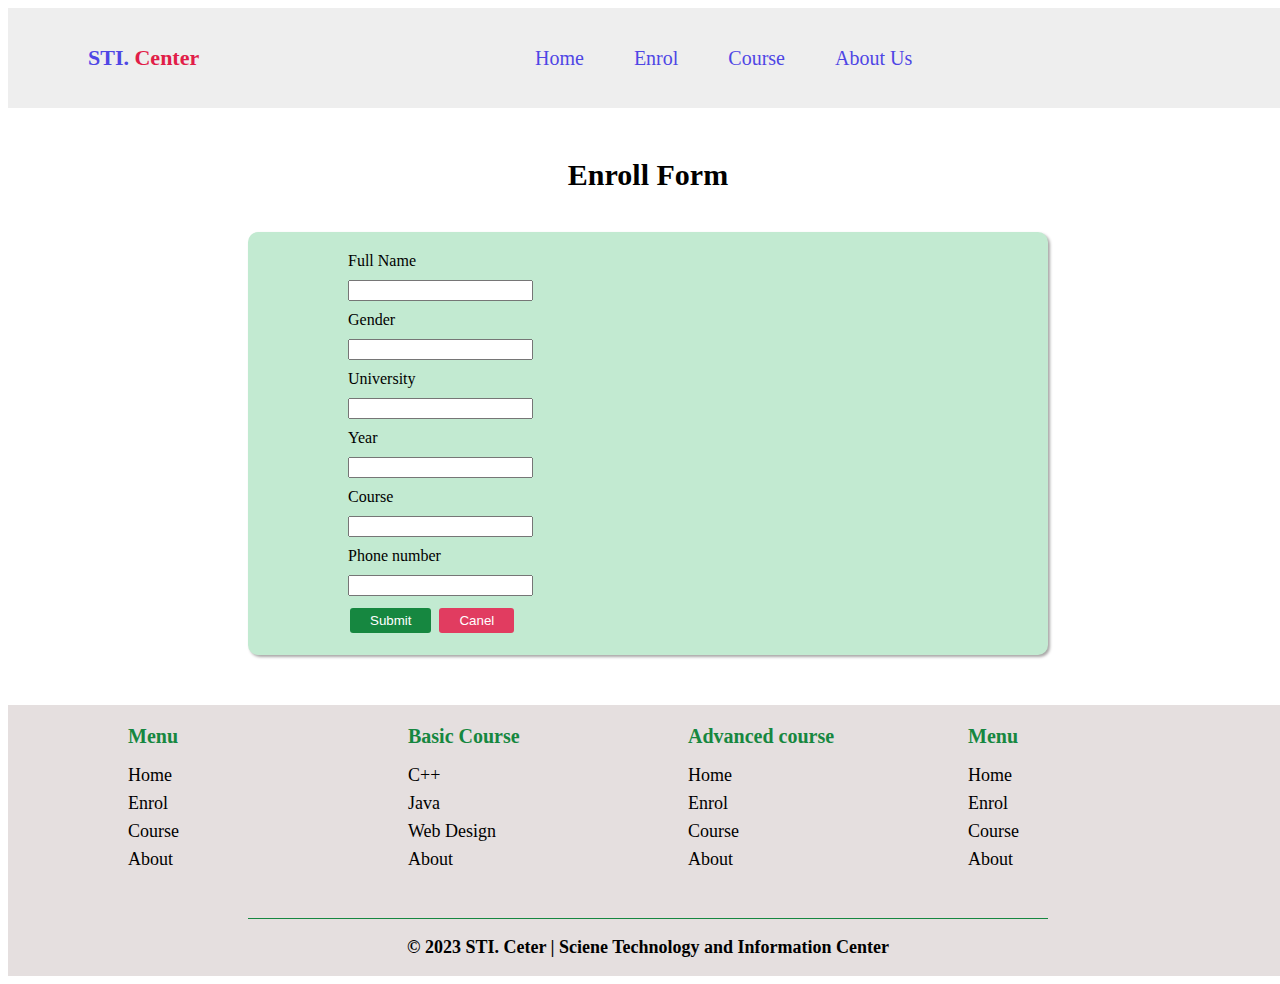
==== enroll.html @ 6ec13cc1 "first commit" ====
<!DOCTYPE html>
<html lang="en">
<head>
    <meta charset="UTF-8">
    <meta name="viewport" content="width=device-width, initial-scale=1.0">
    <title>Enroll</title>
    <link rel="stylesheet" href="style.css">
    <!-- link cdn font awesome -->
    <link rel="stylesheet" href="https://cdnjs.cloudflare.com/ajax/libs/font-awesome/6.5.1/css/all.min.css" integrity="sha512-DTOQO9RWCH3ppGqcWaEA1BIZOC6xxalwEsw9c2QQeAIftl+Vegovlnee1c9QX4TctnWMn13TZye+giMm8e2LwA==" crossorigin="anonymous" referrerpolicy="no-referrer" />
    
</head>
<body>
    <!-- Header start -->
    <header>
        <section class="nav-container">
            <div class="logo">STI. <span>Center</span></div>
            <div class="navbar">
                <nav>
                    <ul>
                        <li>
                            <a href="">Home</a>
                        </li>
                        <li>
                            <a href="">Enrol</a>
                        </li>
                        <li>
                            <a href="">Course</a>
                        </li>
                        <li>
                            <a href="">About Us</a>
                        </li>
                    </ul>
                </nav>
            </div>
            <div class="acc">
                <span><i class="fa-solid fa-user"></i></span>
            </div>
        </section>
    </header>
    <!-- Header end -->
   
    <!-- Main start -->
    <main class="enroll">
        <section class="enroll-form">
            <h1>Enroll Form</h1>
            <div class="form-container">
                <form action="">
                    <label for="fullname">Full Name</label>
                    <input type="text" name="" id="fullname">
                    <label for="gander">Gender</label>
                    <input type="text" name="" id="gander">
                    <label for="un">University</label>
                    <input type="text" name="" id="un">
                    <label for="year">Year</label>
                    <input type="number" name="" id="year">
                    <label for="course">Course</label>
                    <input type="text" name="" id="course">
                    <label for="phone">Phone number</label>
                    <input type="text" name="" id="phone">
                    <div>
                        <button class="btn-submit">Submit</button>
                        <button class="btn-cancel">Canel</button>
                    </div>
                </form>
                <div>
                    
                </div>
            </div>
        </section>
    </main>
    <!-- Main start -->

    <!-- Footer start -->
    <footer>
       <section class="footer-container">
            <div class="column">
                <h3>Menu</h3>
                <ul>
                    <li>
                        <a href="">Home</a>
                    </li>
                    <li>
                        <a href="">Enrol</a>
                    </li>
                    <li>
                        <a href="">Course</a>
                    </li>
                    <li>
                        <a href="">About</a>
                    </li>
                </ul>
            </div>
            <div class="column">
                <h3>Basic Course</h3>
                <ul>
                    <li>
                        <a href="">C++</a>
                    </li>
                    <li>
                        <a href="">Java</a>
                    </li>
                    <li>
                        <a href="">Web Design</a>
                    </li>
                    <li>
                        <a href="">About</a>
                    </li>
                </ul>
            </div>
            <div class="column">
                <h3>Advanced course</h3>
                <ul>
                    <li>
                        <a href="">Home</a>
                    </li>
                    <li>
                        <a href="">Enrol</a>
                    </li>
                    <li>
                        <a href="">Course</a>
                    </li>
                    <li>
                        <a href="">About</a>
                    </li>
                </ul>
            </div>
            <div class="column">
                <h3>Menu</h3>
                <ul>
                    <li>
                        <a href="">Home</a>
                    </li>
                    <li>
                        <a href="">Enrol</a>
                    </li>
                    <li>
                        <a href="">Course</a>
                    </li>
                    <li>
                        <a href="">About</a>
                    </li>
                </ul>
            </div>
       </section>
       <section class="end">
            <div class="line"></div>
            <h3 >© 2023 STI. Ceter | Sciene Technology and Information Center</h3>
       </section>
    </footer>
    <!-- Footer start -->
    
</body>
</html>
---- style.css ----
html{
    overflow-x: hidden;
}
header{
    width: 100vw;
    margin: auto;
    background-color: #eeeeee;
}
header > .nav-container{
    height: 100px;
    display: flex;
    justify-content: space-between;
    align-items: center;
}
header > .nav-container > .logo{
    margin-left: 80px;
    font-size: 20px;
    font-weight: 700;
    color: rgb(79 70 229);
    font-size: 22px;
}
header > .nav-container > .logo > span{
    color: rgb(225 29 72);
}
header > .nav-container > .navbar > nav > ul{
    display: flex;
    justify-content: center;
    align-items: center;
    gap: 50px;
}
header > .nav-container > .navbar > nav > ul > li{
    font-size: 20px;
    list-style: none;
}
header > .nav-container > .navbar > nav > ul > li > a{
    text-decoration: none;
    color: rgb(79 70 229);
    font-weight: 500;
}
header > .nav-container > .acc{
    margin-right: 80px;
    color: rgb(225 29 72);
    font-size: 20px;
}

main{
    width: 100vw;
    /* height: 100vh; */
}
main > .hero-section{
    width: 100%;
    margin-left: 80px;
    margin-right: 80px;
    height: 60vh;
    display: flex;
    justify-content: space-between;
    align-items: center;
}
main > .hero-section > .content{
    width: 50%;
    margin-right: 10px;
}
main > .hero-section > .content > h1{
    font-size: 40px;
}
main > .hero-section > .content > p{
    font-size: 18px;
    color: rgb(19, 19, 19);
    line-height: 1.8;
}
main > .hero-section > .content > a{
    padding: 7px 30px;
    text-align: center;
    color: white;
    background-color: rgb(79 70 229);
    text-decoration: none;
    border-radius: 5px;
}
main> .hero-section > .img{
    width: 50%;
    display: flex;
    justify-content: end;
    margin-right: 200px;
}
main> .hero-section > .img > img{
    width: 70%;
}

main > .course{
    width: 100vw;
    margin-left: 80px;
    margin-right: 80px;
    margin: auto;
}
main > .course > h2{
    margin-left: 80px;
}
main > .course > .box-container{
    width: 90%;
    display: flex;
    justify-content: space-between;
    align-items: center;
    flex-wrap: wrap;
    gap: 30px;
    padding-bottom: 50px;
    margin-left: 80px;
    margin-right: 80px;
}
main > .course > .box-container > .box{
    background-color: rgb(212, 226, 226);
    width: 20%;
    text-decoration: none;
    padding: 15px;
    border-radius: 10px;
}
main > .course > .box-container > .box > img{
    width: 100%;
    text-align: center;
}
main > .course > .box-container > .box > h3{
    font-size: 20px;
    color: black;
    text-transform: capitalize;
}
main > .course > .box-container > .box > p{
    font-size: 18px;
    color: rgb(19, 19, 19);
    line-height: 1.7;
}
main > .course > .box-container > .box > .discount{
    width: 120px;
    padding: 5px;
    background-color: rgb(225, 60, 96);
    color: white;
    border-radius: 5px;
}
main > .course > .box-container > .box > .buttom{
    margin-top: 20px;
    display: flex;
    justify-content: space-between;
    padding-bottom: 5px;
}
main > .course > .box-container > .box > .buttom > .hour{
    background-color: rgb(187, 230, 236);
    padding: 5px;
    border-radius: 3px;
}
main > .course > .box-container > .box > .buttom > .level{
    background-color: rgb(191, 230, 195);
    padding: 5px;
    border-radius: 3px;
    color: rgb(22, 135, 64);
}

footer{
    width: 100vw;
    background-color: #e5dfdf;
}
footer > .footer-container{
    margin-left: 80px;
    margin-right: 80px;
    display: flex;
    justify-content: space-between;
    align-items: center;
    font-size: 18px;
}
footer > .footer-container > .column{
    width: 100%;
    text-align: left;
    display: flex;
    flex-direction: column;
    justify-content: start;
    align-items: start;
}
footer > .footer-container > .column > h3{
    font-size: 20px;
    color: rgb(22, 135, 64);
    text-align: left;
    margin-left: 40px;
}
footer > .footer-container > .column > ul {
    margin-top: -10px;
}
footer > .footer-container > .column > ul > li{
    list-style: none;
    margin-top: 7px;
}
footer > .footer-container > .column > ul > li > a{
    text-decoration: none;
    color: black;
}
footer > .end{
    margin-top: 15px;
    margin-top: 30px;
    display: flex;
    flex-direction: column;
    justify-content: center;
    align-items: center;
}
footer > .end > .line{
    width: 800px;
    height: 1px;
    background-color: rgb(22, 135, 64);
}
footer > .end > h3{
    font-size: 18px;
}

/* Enroll page */
.enroll{
    width: 100vw;
    margin-top: 30px;
    margin-right: 80px;
    display: flex;
    justify-content: center;
    align-items: center;
    margin-bottom: 50px;
}
.enroll > .enroll-form > h1{
    font-size: 30px;
    font-weight: 800;
    text-align: center;
    padding-bottom: 20px;
}
.enroll > .enroll-form > .form-container{
    margin-top: 20px;
    display: flex;
    justify-content: center;
    border-radius: 10px;
    width: 800px;
    background-color: rgb(194, 234, 209);
    box-shadow: 2px 2px 3px rgb(168, 166, 166);
}
.enroll > .enroll-form > .form-container > form{
    padding: 20px;
    width: 45%;
    margin-left: 80px;
    display: flex;
    gap: 10px;
    flex-direction: column;
    justify-content: start;
    align-items: start;
    
}
.enroll > .enroll-form > .form-container > form > div> button{
    padding: 5px 20px;
    color: white;
    margin-top: 10px;
    border: none;
    outline: none;
    border-radius: 3px;
    margin: 2px;
}
.enroll > .enroll-form > .form-container > form > div > .btn-submit{
    background-color: rgb(22, 135, 64);
}
.enroll > .enroll-form > .form-container > form > div > .btn-cancel{
    background-color: rgb(225, 60, 96);
}
.enroll > .enroll-form > .form-container > div{
    width: 50%;
    background-image: url("https://img.freepik.com/free-vector/gradient-top-view-laptop-technology-background_52683-4503.jpg?w=996&t=st=1705631730~exp=1705632330~hmac=6e74542f0aeabcd3ef72e7f325daee4e18a6280714b62ce0f0801b90281b374c");
    background-position: center;
    background-size: cover;
    border-top-right-radius: 10px;
    border-bottom-right-radius: 10px;
}
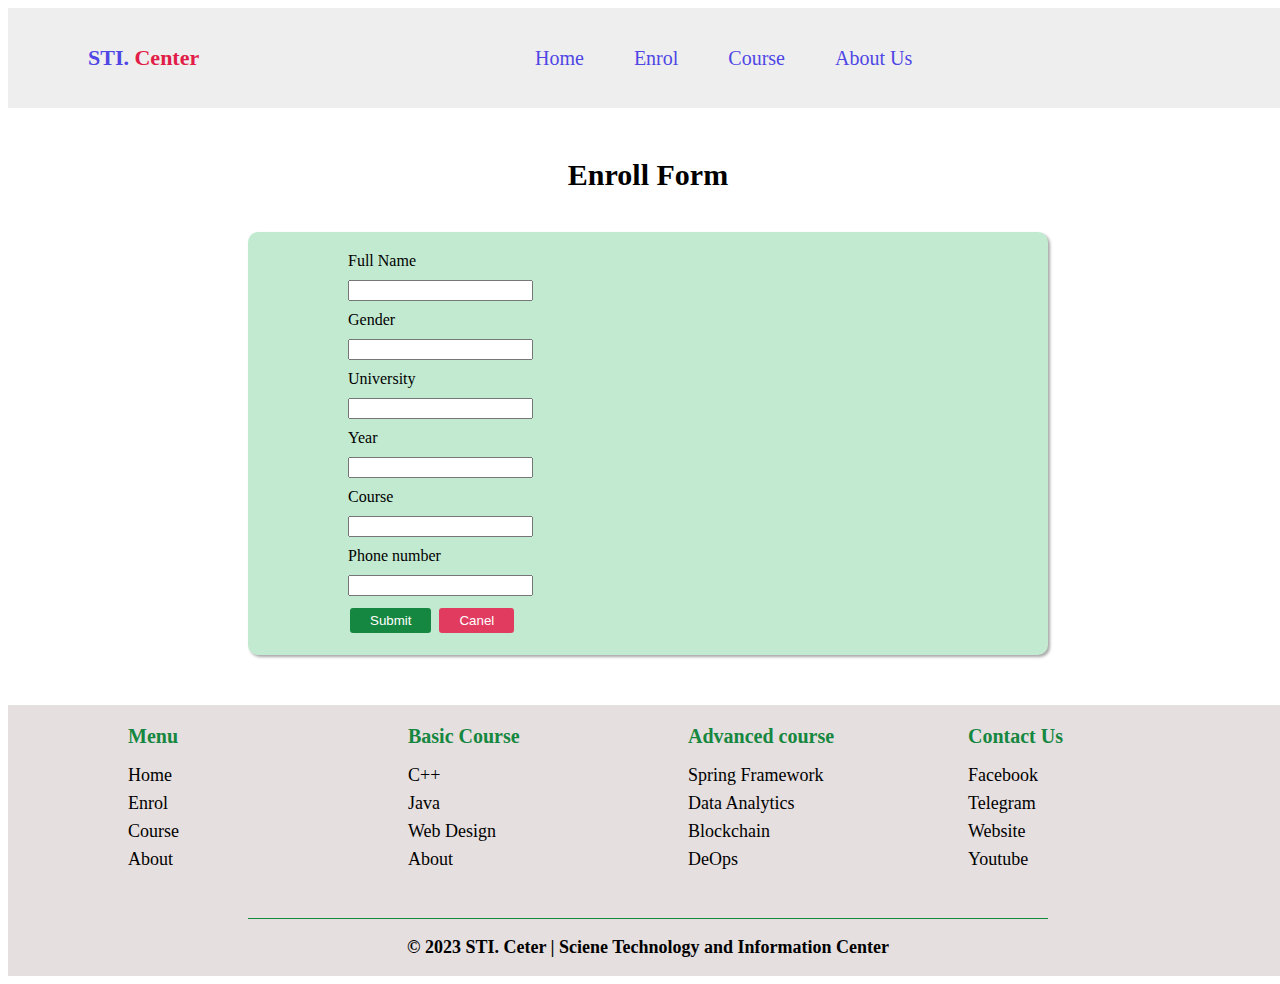
==== commit 063ac17d: "first updated" ====
--- a/enroll.html
+++ b/enroll.html
@@ -1,9 +1,18 @@
 <!DOCTYPE html>
 <html lang="en">
 <head>
+    <title>Enrol</title>
     <meta charset="UTF-8">
+    <meta name="description" content="This field contains information about your page. It is usually around 2  sentences long.">
+    <meta name="author" content="Maria" />
     <meta name="viewport" content="width=device-width, initial-scale=1.0">
-    <title>Enroll</title>
+    <meta http-equiv="refresh" content="30" />
+    <meta property="og:title" content="Sciene Technology and Information Center"/>
+    <meta property="og:description" content="STI is a Ceter to develop IT expert in Cambodai." />
+    <meta property="og:url" content="https://sti-center.vercel.app/" />
+    <meta property="og:type" content="article" />
+    <meta property="og:locale" content="en_GB" />
+    <!-- link css -->
     <link rel="stylesheet" href="style.css">
     <!-- link cdn font awesome -->
     <link rel="stylesheet" href="https://cdnjs.cloudflare.com/ajax/libs/font-awesome/6.5.1/css/all.min.css" integrity="sha512-DTOQO9RWCH3ppGqcWaEA1BIZOC6xxalwEsw9c2QQeAIftl+Vegovlnee1c9QX4TctnWMn13TZye+giMm8e2LwA==" crossorigin="anonymous" referrerpolicy="no-referrer" />
@@ -13,15 +22,17 @@
     <!-- Header start -->
     <header>
         <section class="nav-container">
-            <div class="logo">STI. <span>Center</span></div>
+            <div class="logo">
+                <a href="index.html">STI. <span>Center</span></a>
+            </div>
             <div class="navbar">
                 <nav>
                     <ul>
                         <li>
-                            <a href="">Home</a>
+                            <a href="index.html">Home</a>
                         </li>
                         <li>
-                            <a href="">Enrol</a>
+                            <a href="enroll.html">Enrol</a>
                         </li>
                         <li>
                             <a href="">Course</a>
@@ -72,81 +83,81 @@
 
     <!-- Footer start -->
     <footer>
-       <section class="footer-container">
-            <div class="column">
-                <h3>Menu</h3>
-                <ul>
-                    <li>
-                        <a href="">Home</a>
-                    </li>
-                    <li>
-                        <a href="">Enrol</a>
-                    </li>
-                    <li>
-                        <a href="">Course</a>
-                    </li>
-                    <li>
-                        <a href="">About</a>
-                    </li>
-                </ul>
-            </div>
-            <div class="column">
-                <h3>Basic Course</h3>
-                <ul>
-                    <li>
-                        <a href="">C++</a>
-                    </li>
-                    <li>
-                        <a href="">Java</a>
-                    </li>
-                    <li>
-                        <a href="">Web Design</a>
-                    </li>
-                    <li>
-                        <a href="">About</a>
-                    </li>
-                </ul>
-            </div>
-            <div class="column">
-                <h3>Advanced course</h3>
-                <ul>
-                    <li>
-                        <a href="">Home</a>
-                    </li>
-                    <li>
-                        <a href="">Enrol</a>
-                    </li>
-                    <li>
-                        <a href="">Course</a>
-                    </li>
-                    <li>
-                        <a href="">About</a>
-                    </li>
-                </ul>
-            </div>
-            <div class="column">
-                <h3>Menu</h3>
-                <ul>
-                    <li>
-                        <a href="">Home</a>
-                    </li>
-                    <li>
-                        <a href="">Enrol</a>
-                    </li>
-                    <li>
-                        <a href="">Course</a>
-                    </li>
-                    <li>
-                        <a href="">About</a>
-                    </li>
-                </ul>
-            </div>
-       </section>
-       <section class="end">
-            <div class="line"></div>
-            <h3 >© 2023 STI. Ceter | Sciene Technology and Information Center</h3>
-       </section>
-    </footer>
+        <section class="footer-container">
+             <div class="column">
+                 <h3>Menu</h3>
+                 <ul>
+                     <li>
+                         <a href="">Home</a>
+                     </li>
+                     <li>
+                         <a href="">Enrol</a>
+                     </li>
+                     <li>
+                         <a href="">Course</a>
+                     </li>
+                     <li>
+                         <a href="">About</a>
+                     </li>
+                 </ul>
+             </div>
+             <div class="column">
+                 <h3>Basic Course</h3>
+                 <ul>
+                     <li>
+                         <a href="">C++</a>
+                     </li>
+                     <li>
+                         <a href="">Java</a>
+                     </li>
+                     <li>
+                         <a href="">Web Design</a>
+                     </li>
+                     <li>
+                         <a href="">About</a>
+                     </li>
+                 </ul>
+             </div>
+             <div class="column">
+                 <h3>Advanced course</h3>
+                 <ul>
+                     <li>
+                         <a href="">Spring Framework</a>
+                     </li>
+                     <li>
+                         <a href="">Data Analytics</a>
+                     </li>
+                     <li>
+                         <a href="">Blockchain</a>
+                     </li>
+                     <li>
+                         <a href="">DeOps</a>
+                     </li>
+                 </ul>
+             </div>
+             <div class="column">
+                 <h3>Contact Us</h3>
+                 <ul>
+                     <li>
+                         <a href="">Facebook</a>
+                     </li>
+                     <li>
+                         <a href="">Telegram</a>
+                     </li>
+                     <li>
+                         <a href="">Website</a>
+                     </li>
+                     <li>
+                         <a href="">Youtube</a>
+                     </li>
+                 </ul>
+             </div>
+        </section>
+        <section class="end">
+             <div class="line"></div>
+             <h3 >© 2023 STI. Ceter | Sciene Technology and Information Center</h3>
+        </section>
+     </footer>
     <!-- Footer start -->
     
 </body>
--- a/style.css
+++ b/style.css
@@ -12,14 +12,18 @@
     justify-content: space-between;
     align-items: center;
 }
-header > .nav-container > .logo{
+header > .nav-container > .logo > a{
     margin-left: 80px;
     font-size: 20px;
     font-weight: 700;
     color: rgb(79 70 229);
     font-size: 22px;
-}
-header > .nav-container > .logo > span{
+    text-decoration: none;
+}
+.active{
+    color: rgb(225, 60, 96);
+}
+header > .nav-container > .logo > a > span{
     color: rgb(225 29 72);
 }
 header > .nav-container > .navbar > nav > ul{
